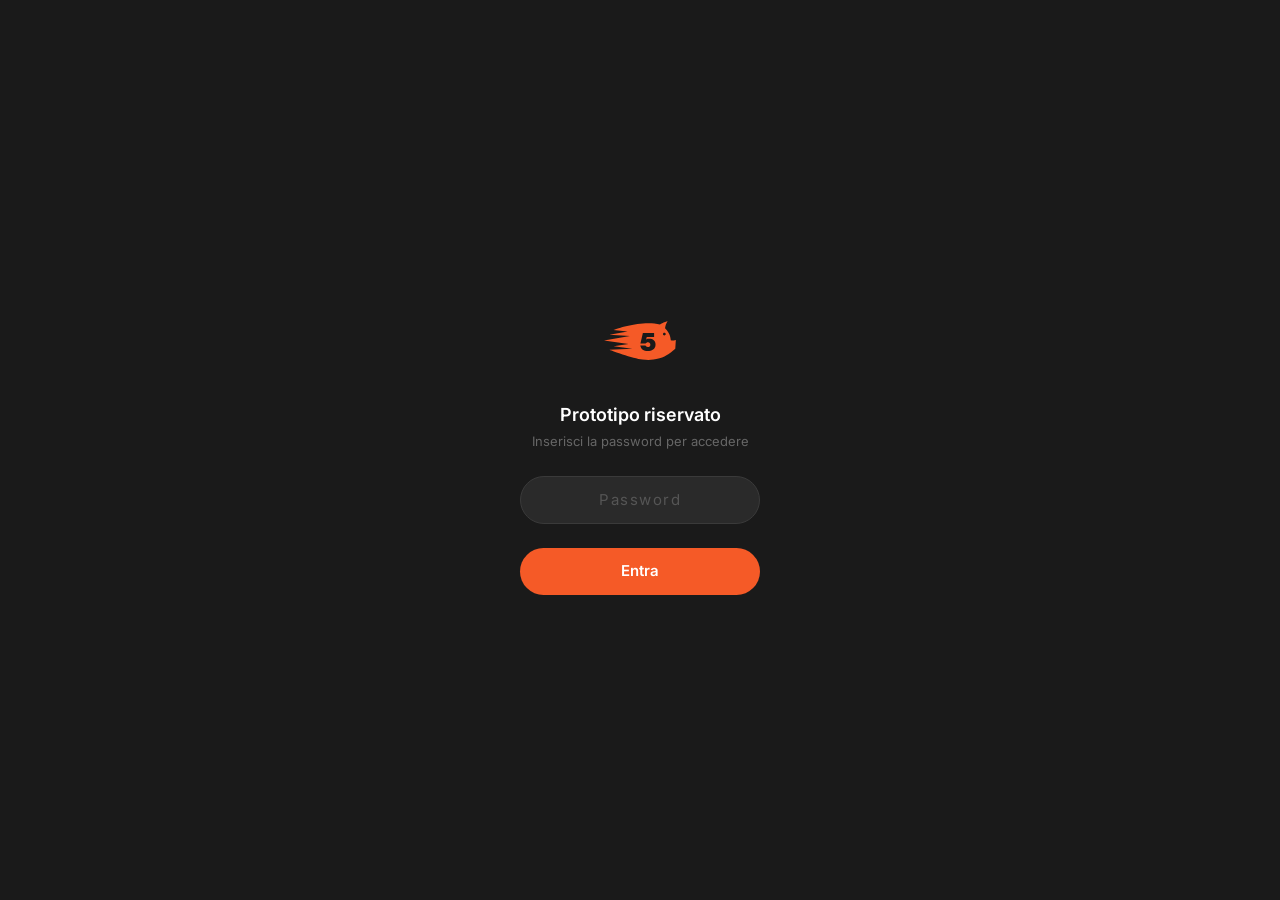
==== index.html @ 88722882 "Onboarding prototype — deploy finale" ====
<!doctype html>
<html lang="en">
  <head>
    <meta charset="UTF-8" />
    <link rel="icon" type="image/svg+xml" href="/favicon.svg" />
    <meta name="viewport" content="width=device-width, initial-scale=1.0" />
    <title>app</title>
    <script type="module" crossorigin src="/assets/index-CNfrIv-6.js"></script>
    <link rel="stylesheet" crossorigin href="/assets/index-g99oyAGu.css">
  </head>
  <body>
    <div id="root"></div>
  </body>
</html>
---- assets/index-g99oyAGu.css ----
@import "https://fonts.googleapis.com/css2?family=Archivo:wght@400;500;600;700;800&family=Inter:wght@300;400;500;600;700;800&display=swap";@layer components;@layer properties{@supports (((-webkit-hyphens:none)) and (not (margin-trim:inline))) or ((-moz-orient:inline) and (not (color:rgb(from red r g b)))){*,:before,:after,::backdrop{--tw-translate-x:0;--tw-translate-y:0;--tw-translate-z:0;--tw-scale-x:1;--tw-scale-y:1;--tw-scale-z:1;--tw-rotate-x:initial;--tw-rotate-y:initial;--tw-rotate-z:initial;--tw-skew-x:initial;--tw-skew-y:initial;--tw-divide-x-reverse:0;--tw-border-style:solid;--tw-gradient-position:initial;--tw-gradient-from:#0000;--tw-gradient-via:#0000;--tw-gradient-to:#0000;--tw-gradient-stops:initial;--tw-gradient-via-stops:initial;--tw-gradient-from-position:0%;--tw-gradient-via-position:50%;--tw-gradient-to-position:100%;--tw-leading:initial;--tw-font-weight:initial;--tw-tracking:initial;--tw-shadow:0 0 #0000;--tw-shadow-color:initial;--tw-shadow-alpha:100%;--tw-inset-shadow:0 0 #0000;--tw-inset-shadow-color:initial;--tw-inset-shadow-alpha:100%;--tw-ring-color:initial;--tw-ring-shadow:0 0 #0000;--tw-inset-ring-color:initial;--tw-inset-ring-shadow:0 0 #0000;--tw-ring-inset:initial;--tw-ring-offset-width:0px;--tw-ring-offset-color:#fff;--tw-ring-offset-shadow:0 0 #0000;--tw-outline-style:solid;--tw-blur:initial;--tw-brightness:initial;--tw-contrast:initial;--tw-grayscale:initial;--tw-hue-rotate:initial;--tw-invert:initial;--tw-opacity:initial;--tw-saturate:initial;--tw-sepia:initial;--tw-drop-shadow:initial;--tw-drop-shadow-color:initial;--tw-drop-shadow-alpha:100%;--tw-drop-shadow-size:initial;--tw-backdrop-blur:initial;--tw-backdrop-brightness:initial;--tw-backdrop-contrast:initial;--tw-backdrop-grayscale:initial;--tw-backdrop-hue-rotate:initial;--tw-backdrop-invert:initial;--tw-backdrop-opacity:initial;--tw-backdrop-saturate:initial;--tw-backdrop-sepia:initial;--tw-duration:initial;--tw-ease:initial;--tw-animation-delay:0s;--tw-animation-direction:normal;--tw-animation-duration:initial;--tw-animation-fill-mode:none;--tw-animation-iteration-count:1;--tw-enter-blur:0;--tw-enter-opacity:1;--tw-enter-rotate:0;--tw-enter-scale:1;--tw-enter-translate-x:0;--tw-enter-translate-y:0;--tw-exit-blur:0;--tw-exit-opacity:1;--tw-exit-rotate:0;--tw-exit-scale:1;--tw-exit-translate-x:0;--tw-exit-translate-y:0}}}@layer theme{:root,:host{--font-sans:"Inter", sans-serif;--font-mono:ui-monospace, SFMono-Regular, Menlo, Monaco, Consolas, "Liberation Mono", "Courier New", monospace;--color-red-400:oklch(70.4% .191 22.216);--color-red-500:oklch(63.7% .237 25.331);--color-black:#000;--color-white:#fff;--spacing:.25rem;--text-xs:.75rem;--text-xs--line-height:calc(1 / .75);--text-sm:.875rem;--text-sm--line-height:calc(1.25 / .875);--text-base:1rem;--text-base--line-height:calc(1.5 / 1);--font-weight-light:300;--font-weight-normal:400;--font-weight-medium:500;--font-weight-semibold:600;--font-weight-bold:700;--font-weight-extrabold:800;--tracking-wider:.05em;--tracking-widest:.1em;--leading-tight:1.25;--leading-snug:1.375;--leading-relaxed:1.625;--radius-sm:.25rem;--radius-md:.5rem;--radius-lg:.75rem;--radius-xl:1rem;--radius-2xl:1.5rem;--radius-3xl:2rem;--drop-shadow-2xl:0 25px 25px #00000026;--blur-sm:8px;--default-transition-duration:.15s;--default-transition-timing-function:cubic-bezier(.4, 0, .2, 1);--default-font-family:"Inter", sans-serif;--default-mono-font-family:var(--font-mono);--font-heading:"Archivo", sans-serif;--color-sidebar-ring:var(--sidebar-ring);--color-sidebar-border:var(--sidebar-border);--color-sidebar-accent-foreground:var(--sidebar-accent-foreground);--color-sidebar-accent:var(--sidebar-accent);--color-sidebar-primary-foreground:var(--sidebar-primary-foreground);--color-sidebar-primary:var(--sidebar-primary);--color-sidebar-foreground:var(--sidebar-foreground);--color-sidebar:var(--sidebar);--color-chart-5:var(--chart-5);--color-chart-4:var(--chart-4);--color-chart-3:var(--chart-3);--color-chart-2:var(--chart-2);--color-chart-1:var(--chart-1);--color-ring:var(--ring);--color-input:var(--input);--color-border:var(--border);--color-destructive:var(--destructive);--color-accent-foreground:var(--accent-foreground);--color-accent:var(--accent);--color-muted-foreground:var(--muted-foreground);--color-muted:var(--muted);--color-secondary-foreground:var(--secondary-foreground);--color-secondary:var(--secondary);--color-primary-foreground:var(--primary-foreground);--color-primary:var(--primary);--color-popover-foreground:var(--popover-foreground);--color-popover:var(--popover);--color-card-foreground:var(--card-foreground);--color-card:var(--card);--color-foreground:var(--foreground);--color-background:var(--background);--color-g5-primary-100:#fdd6c9;--color-g5-primary-400:#f55a27;--color-g5-primary-500:#e6410b;--color-g5-primary-800:#6b1e05;--color-g5-primary-900:#000;--color-g5-green:#146c2e;--color-g5-green-container:#b7f1c5;--color-g5-on-green-container:#002109;--color-g5-red:#ba1a1a;--color-g5-red-container:#ffdad6;--color-g5-on-red-container:#410002;--color-g5-bg:#f5f5f5;--color-g5-bg-card:#f5f5f5;--color-g5-dark:#000;--color-g5-text:#000;--color-g5-text-secondary:#5c5c5c;--color-g5-text-muted:#5c5c5c;--color-g5-text-light:#717171;--color-g5-text-on-dark:#999;--color-g5-border:#cdcdcd;--color-g5-neutral-100:#fdfcf4;--color-g5-neutral-900:#232323}}@layer base{*,:after,:before,::backdrop{box-sizing:border-box;border:0 solid;margin:0;padding:0}::file-selector-button{box-sizing:border-box;border:0 solid;margin:0;padding:0}html,:host{-webkit-text-size-adjust:100%;tab-size:4;line-height:1.5;font-family:var(--default-font-family,ui-sans-serif, system-ui, sans-serif, "Apple Color Emoji", "Segoe UI Emoji", "Segoe UI Symbol", "Noto Color Emoji");font-feature-settings:var(--default-font-feature-settings,normal);font-variation-settings:var(--default-font-variation-settings,normal);-webkit-tap-highlight-color:transparent}hr{height:0;color:inherit;border-top-width:1px}abbr:where([title]){-webkit-text-decoration:underline dotted;text-decoration:underline dotted}h1,h2,h3,h4,h5,h6{font-size:inherit;font-weight:inherit}a{color:inherit;-webkit-text-decoration:inherit;-webkit-text-decoration:inherit;-webkit-text-decoration:inherit;-webkit-text-decoration:inherit;text-decoration:inherit}b,strong{font-weight:bolder}code,kbd,samp,pre{font-family:var(--default-mono-font-family,ui-monospace, SFMono-Regular, Menlo, Monaco, Consolas, "Liberation Mono", "Courier New", monospace);font-feature-settings:var(--default-mono-font-feature-settings,normal);font-variation-settings:var(--default-mono-font-variation-settings,normal);font-size:1em}small{font-size:80%}sub,sup{vertical-align:baseline;font-size:75%;line-height:0;position:relative}sub{bottom:-.25em}sup{top:-.5em}table{text-indent:0;border-color:inherit;border-collapse:collapse}:-moz-focusring{outline:auto}progress{vertical-align:baseline}summary{display:list-item}ol,ul,menu{list-style:none}img,svg,video,canvas,audio,iframe,embed,object{vertical-align:middle;display:block}img,video{max-width:100%;height:auto}button,input,select,optgroup,textarea{font:inherit;font-feature-settings:inherit;font-variation-settings:inherit;letter-spacing:inherit;color:inherit;opacity:1;background-color:#0000;border-radius:0}::file-selector-button{font:inherit;font-feature-settings:inherit;font-variation-settings:inherit;letter-spacing:inherit;color:inherit;opacity:1;background-color:#0000;border-radius:0}:where(select:is([multiple],[size])) optgroup{font-weight:bolder}:where(select:is([multiple],[size])) optgroup option{padding-inline-start:20px}::file-selector-button{margin-inline-end:4px}::placeholder{opacity:1}@supports (not ((-webkit-appearance:-apple-pay-button))) or (contain-intrinsic-size:1px){::placeholder{color:currentColor}@supports (color:color-mix(in lab, red, red)){::placeholder{color:color-mix(in oklab, currentcolor 50%, transparent)}}}textarea{resize:vertical}::-webkit-search-decoration{-webkit-appearance:none}::-webkit-date-and-time-value{min-height:1lh;text-align:inherit}::-webkit-datetime-edit{display:inline-flex}::-webkit-datetime-edit-fields-wrapper{padding:0}::-webkit-datetime-edit{padding-block:0}::-webkit-datetime-edit-year-field{padding-block:0}::-webkit-datetime-edit-month-field{padding-block:0}::-webkit-datetime-edit-day-field{padding-block:0}::-webkit-datetime-edit-hour-field{padding-block:0}::-webkit-datetime-edit-minute-field{padding-block:0}::-webkit-datetime-edit-second-field{padding-block:0}::-webkit-datetime-edit-millisecond-field{padding-block:0}::-webkit-datetime-edit-meridiem-field{padding-block:0}::-webkit-calendar-picker-indicator{line-height:1}:-moz-ui-invalid{box-shadow:none}button,input:where([type=button],[type=reset],[type=submit]){appearance:button}::file-selector-button{appearance:button}::-webkit-inner-spin-button{height:auto}::-webkit-outer-spin-button{height:auto}[hidden]:where(:not([hidden=until-found])){display:none!important}*{box-sizing:border-box;-webkit-tap-highlight-color:transparent;outline:none}body{background-color:var(--background);color:var(--foreground);font-family:Inter,-apple-system,Helvetica Neue,Arial,sans-serif}html{font-family:Inter,sans-serif}h1{color:inherit;letter-spacing:-.5px;font-family:Archivo,sans-serif;font-size:32px;font-weight:800;line-height:1.15}h2{color:inherit;font-family:Archivo,sans-serif;font-size:24px;font-weight:600;line-height:1.15}h3{color:inherit;font-family:Archivo,sans-serif;font-size:20px;font-weight:600;line-height:1.2}}@layer utilities{.\@container\/card-header{container:card-header/inline-size}.pointer-events-auto{pointer-events:auto}.pointer-events-none{pointer-events:none}.invisible{visibility:hidden}.visible{visibility:visible}.sr-only{clip-path:inset(50%);white-space:nowrap;border-width:0;width:1px;height:1px;margin:-1px;padding:0;position:absolute;overflow:hidden}.absolute{position:absolute}.fixed{position:fixed}.relative{position:relative}.static{position:static}.sticky{position:sticky}.inset-0{inset:calc(var(--spacing) * 0)}.inset-y-0{inset-block:calc(var(--spacing) * 0)}.start{inset-inline-start:var(--spacing)}.end{inset-inline-end:var(--spacing)}.top-0{top:calc(var(--spacing) * 0)}.top-1\/2{top:50%}.top-\[3px\]{top:3px}.top-\[4px\]{top:4px}.top-\[24px\]{top:24px}.-right-1{right:calc(var(--spacing) * -1)}.right-0{right:calc(var(--spacing) * 0)}.right-3{right:calc(var(--spacing) * 3)}.right-4{right:calc(var(--spacing) * 4)}.-bottom-1{bottom:calc(var(--spacing) * -1)}.bottom-0{bottom:calc(var(--spacing) * 0)}.bottom-\[36px\]{bottom:36px}.bottom-\[120px\]{bottom:120px}.left-0{left:calc(var(--spacing) * 0)}.left-1\/2{left:50%}.left-3{left:calc(var(--spacing) * 3)}.left-4{left:calc(var(--spacing) * 4)}.left-\[3px\]{left:3px}.left-\[4px\]{left:4px}.left-\[14px\]{left:14px}.left-\[18px\]{left:18px}.left-\[20px\]{left:20px}.left-\[26px\]{left:26px}.z-10{z-index:10}.z-15{z-index:15}.z-20{z-index:20}.z-40{z-index:40}.z-50{z-index:50}.col-start-2{grid-column-start:2}.row-span-2{grid-row:span 2/span 2}.row-start-1{grid-row-start:1}.m-0{margin:calc(var(--spacing) * 0)}.-mx-1{margin-inline:calc(var(--spacing) * -1)}.-mx-5{margin-inline:calc(var(--spacing) * -5)}.mx-1{margin-inline:calc(var(--spacing) * 1)}.mx-1\.5{margin-inline:calc(var(--spacing) * 1.5)}.mx-4{margin-inline:calc(var(--spacing) * 4)}.mx-5{margin-inline:calc(var(--spacing) * 5)}.mx-auto{margin-inline:auto}.my-6{margin-block:calc(var(--spacing) * 6)}.mt-0\.5{margin-top:calc(var(--spacing) * .5)}.mt-1{margin-top:calc(var(--spacing) * 1)}.mt-1\.5{margin-top:calc(var(--spacing) * 1.5)}.mt-2{margin-top:calc(var(--spacing) * 2)}.mt-3{margin-top:calc(var(--spacing) * 3)}.mt-4{margin-top:calc(var(--spacing) * 4)}.mt-5{margin-top:calc(var(--spacing) * 5)}.mt-6{margin-top:calc(var(--spacing) * 6)}.mt-\[1px\]{margin-top:1px}.mt-\[2px\]{margin-top:2px}.mt-\[4px\]{margin-top:4px}.mt-\[5px\]{margin-top:5px}.mt-\[8px\]{margin-top:8px}.mt-\[18px\]{margin-top:18px}.-mr-1{margin-right:calc(var(--spacing) * -1)}.-mr-2{margin-right:calc(var(--spacing) * -2)}.mr-2{margin-right:calc(var(--spacing) * 2)}.mb-0{margin-bottom:calc(var(--spacing) * 0)}.mb-0\.5{margin-bottom:calc(var(--spacing) * .5)}.mb-1{margin-bottom:calc(var(--spacing) * 1)}.mb-1\.5{margin-bottom:calc(var(--spacing) * 1.5)}.mb-2{margin-bottom:calc(var(--spacing) * 2)}.mb-3{margin-bottom:calc(var(--spacing) * 3)}.mb-4{margin-bottom:calc(var(--spacing) * 4)}.mb-5{margin-bottom:calc(var(--spacing) * 5)}.mb-6{margin-bottom:calc(var(--spacing) * 6)}.mb-\[14px\]{margin-bottom:14px}.mb-\[18px\]{margin-bottom:18px}.ml-3{margin-left:calc(var(--spacing) * 3)}.ml-\[46px\]{margin-left:46px}.ml-auto{margin-left:auto}.no-scrollbar{-ms-overflow-style:none;scrollbar-width:none}.no-scrollbar::-webkit-scrollbar{display:none}.block{display:block}.flex{display:flex}.grid{display:grid}.hidden{display:none}.inline{display:inline}.inline-flex{display:inline-flex}.table{display:table}.aspect-square{aspect-ratio:1}.size-6{width:calc(var(--spacing) * 6);height:calc(var(--spacing) * 6)}.size-7{width:calc(var(--spacing) * 7);height:calc(var(--spacing) * 7)}.size-8{width:calc(var(--spacing) * 8);height:calc(var(--spacing) * 8)}.size-9{width:calc(var(--spacing) * 9);height:calc(var(--spacing) * 9)}.h-1{height:calc(var(--spacing) * 1)}.h-2{height:calc(var(--spacing) * 2)}.h-2\.5{height:calc(var(--spacing) * 2.5)}.h-4{height:calc(var(--spacing) * 4)}.h-5{height:calc(var(--spacing) * 5)}.h-6{height:calc(var(--spacing) * 6)}.h-7{height:calc(var(--spacing) * 7)}.h-8{height:calc(var(--spacing) * 8)}.h-9{height:calc(var(--spacing) * 9)}.h-11{height:calc(var(--spacing) * 11)}.h-12{height:calc(var(--spacing) * 12)}.h-\[2px\]{height:2px}.h-\[3px\]{height:3px}.h-\[5px\]{height:5px}.h-\[6px\]{height:6px}.h-\[10px\]{height:10px}.h-\[14px\]{height:14px}.h-\[16px\]{height:16px}.h-\[18px\]{height:18px}.h-\[22px\]{height:22px}.h-\[24px\]{height:24px}.h-\[26px\]{height:26px}.h-\[28px\]{height:28px}.h-\[32px\]{height:32px}.h-\[34px\]{height:34px}.h-\[38px\]{height:38px}.h-\[40px\]{height:40px}.h-\[42px\]{height:42px}.h-\[44px\]{height:44px}.h-\[52px\]{height:52px}.h-\[72px\]{height:72px}.h-\[85\%\]{height:85%}.h-\[100px\]{height:100px}.h-full{height:100%}.h-px{height:1px}.max-h-0{max-height:calc(var(--spacing) * 0)}.max-h-\[200px\]{max-height:200px}.max-h-\[250px\]{max-height:250px}.max-h-\[300px\]{max-height:300px}.min-h-0{min-height:calc(var(--spacing) * 0)}.min-h-4{min-height:calc(var(--spacing) * 4)}.min-h-screen{min-height:100vh}.w-0\.5{width:calc(var(--spacing) * .5)}.w-1\/3{width:33.3333%}.w-2\.5{width:calc(var(--spacing) * 2.5)}.w-2\/3{width:66.6667%}.w-4{width:calc(var(--spacing) * 4)}.w-5{width:calc(var(--spacing) * 5)}.w-6{width:calc(var(--spacing) * 6)}.w-7{width:calc(var(--spacing) * 7)}.w-8{width:calc(var(--spacing) * 8)}.w-9{width:calc(var(--spacing) * 9)}.w-10{width:calc(var(--spacing) * 10)}.w-11{width:calc(var(--spacing) * 11)}.w-12{width:calc(var(--spacing) * 12)}.w-\[5px\]{width:5px}.w-\[6px\]{width:6px}.w-\[10px\]{width:10px}.w-\[14px\]{width:14px}.w-\[16px\]{width:16px}.w-\[18px\]{width:18px}.w-\[24px\]{width:24px}.w-\[38px\]{width:38px}.w-\[40px\]{width:40px}.w-\[42px\]{width:42px}.w-\[44px\]{width:44px}.w-\[54px\]{width:54px}.w-\[72px\]{width:72px}.w-\[85\%\]{width:85%}.w-\[100px\]{width:100px}.w-\[134px\]{width:134px}.w-\[160px\]{width:160px}.w-\[240px\]{width:240px}.w-\[375px\]{width:375px}.w-\[calc\(100\%-32px\)\]{width:calc(100% - 32px)}.w-full{width:100%}.w-px{width:1px}.max-w-\[60\%\]{max-width:60%}.max-w-\[280px\]{max-width:280px}.max-w-\[343px\]{max-width:343px}.min-w-0{min-width:calc(var(--spacing) * 0)}.flex-1{flex:1}.flex-shrink{flex-shrink:1}.flex-shrink-0,.shrink-0{flex-shrink:0}.border-collapse{border-collapse:collapse}.-translate-x-1\/2{--tw-translate-x:calc(calc(1 / 2 * 100%) * -1);translate:var(--tw-translate-x) var(--tw-translate-y)}.-translate-y-1\/2{--tw-translate-y:calc(calc(1 / 2 * 100%) * -1);translate:var(--tw-translate-x) var(--tw-translate-y)}.translate-y-0{--tw-translate-y:calc(var(--spacing) * 0);translate:var(--tw-translate-x) var(--tw-translate-y)}.translate-y-full{--tw-translate-y:100%;translate:var(--tw-translate-x) var(--tw-translate-y)}.scale-0{--tw-scale-x:0%;--tw-scale-y:0%;--tw-scale-z:0%;scale:var(--tw-scale-x) var(--tw-scale-y)}.scale-100{--tw-scale-x:100%;--tw-scale-y:100%;--tw-scale-z:100%;scale:var(--tw-scale-x) var(--tw-scale-y)}.rotate-180{rotate:180deg}.transform{transform:var(--tw-rotate-x,) var(--tw-rotate-y,) var(--tw-rotate-z,) var(--tw-skew-x,) var(--tw-skew-y,)}.cursor-pointer{cursor:pointer}.list-none{list-style-type:none}.auto-rows-min{grid-auto-rows:min-content}.grid-cols-2{grid-template-columns:repeat(2,minmax(0,1fr))}.grid-cols-7{grid-template-columns:repeat(7,minmax(0,1fr))}.flex-col{flex-direction:column}.flex-wrap{flex-wrap:wrap}.items-center{align-items:center}.items-end{align-items:flex-end}.items-start{align-items:flex-start}.justify-between{justify-content:space-between}.justify-center{justify-content:center}.justify-start{justify-content:flex-start}.gap-0{gap:calc(var(--spacing) * 0)}.gap-1{gap:calc(var(--spacing) * 1)}.gap-1\.5{gap:calc(var(--spacing) * 1.5)}.gap-2{gap:calc(var(--spacing) * 2)}.gap-2\.5{gap:calc(var(--spacing) * 2.5)}.gap-3{gap:calc(var(--spacing) * 3)}.gap-4{gap:calc(var(--spacing) * 4)}.gap-5{gap:calc(var(--spacing) * 5)}.gap-6{gap:calc(var(--spacing) * 6)}.gap-\[2px\]{gap:2px}.gap-\[6px\]{gap:6px}.gap-\[8px\]{gap:8px}:where(.divide-x>:not(:last-child)){--tw-divide-x-reverse:0;border-inline-style:var(--tw-border-style);border-inline-start-width:calc(1px * var(--tw-divide-x-reverse));border-inline-end-width:calc(1px * calc(1 - var(--tw-divide-x-reverse)))}:where(.divide-\[\#e8e8e8\]>:not(:last-child)){border-color:#e8e8e8}.self-start{align-self:flex-start}.self-stretch{align-self:stretch}.justify-self-end{justify-self:flex-end}.truncate{text-overflow:ellipsis;white-space:nowrap;overflow:hidden}.overflow-hidden{overflow:hidden}.overflow-x-auto{overflow-x:auto}.overflow-y-auto{overflow-y:auto}.rounded-2xl{border-radius:1.5rem}.rounded-\[2px\]{border-radius:2px}.rounded-\[4px\]{border-radius:4px}.rounded-\[10px\]{border-radius:10px}.rounded-\[12px\]{border-radius:12px}.rounded-\[14px\]{border-radius:14px}.rounded-\[16px\]{border-radius:16px}.rounded-\[20px\]{border-radius:20px}.rounded-\[24px\]{border-radius:24px}.rounded-\[999px\]{border-radius:999px}.rounded-\[min\(var\(--radius-md\)\,10px\)\]{border-radius:min(var(--radius-md), 10px)}.rounded-\[min\(var\(--radius-md\)\,12px\)\]{border-radius:min(var(--radius-md), 12px)}.rounded-full{border-radius:3.40282e38px}.rounded-lg{border-radius:.75rem}.rounded-none{border-radius:0}.rounded-t-3xl{border-top-left-radius:2rem;border-top-right-radius:2rem}.rounded-t-xl{border-top-left-radius:1rem;border-top-right-radius:1rem}.rounded-b-xl{border-bottom-right-radius:1rem;border-bottom-left-radius:1rem}.border{border-style:var(--tw-border-style);border-width:1px}.border-0{border-style:var(--tw-border-style);border-width:0}.border-2{border-style:var(--tw-border-style);border-width:2px}.border-\[1\.2px\]{border-style:var(--tw-border-style);border-width:1.2px}.border-\[1\.5px\]{border-style:var(--tw-border-style);border-width:1.5px}.border-\[2px\]{border-style:var(--tw-border-style);border-width:2px}.border-t{border-top-style:var(--tw-border-style);border-top-width:1px}.border-r-0{border-right-style:var(--tw-border-style);border-right-width:0}.border-b{border-bottom-style:var(--tw-border-style);border-bottom-width:1px}.border-b-0{border-bottom-style:var(--tw-border-style);border-bottom-width:0}.border-l-0{border-left-style:var(--tw-border-style);border-left-width:0}.border-dashed{--tw-border-style:dashed;border-style:dashed}.border-none{--tw-border-style:none;border-style:none}.border-\[\#000000\]{border-color:#000}.border-\[\#3a3a3a\]{border-color:#3a3a3a}.border-\[\#5c5c5c\]{border-color:#5c5c5c}.border-\[\#22c55e\]{border-color:#22c55e}.border-\[\#146c2e\]{border-color:#146c2e}.border-\[\#15803d\]{border-color:#15803d}.border-\[\#bbf7d0\]{border-color:#bbf7d0}.border-\[\#bebebe\]{border-color:#bebebe}.border-\[\#c8c8c8\]{border-color:#c8c8c8}.border-\[\#d0d0d0\]{border-color:#d0d0d0}.border-\[\#d8d8d8\]{border-color:#d8d8d8}.border-\[\#e8e8e8\]{border-color:#e8e8e8}.border-\[\#ece9e3\]{border-color:#ece9e3}.border-\[\#ef4444\]{border-color:#ef4444}.border-\[\#f0f0f0\]{border-color:#f0f0f0}.border-\[\#f5dca0\]{border-color:#f5dca0}.border-\[\#f5f5f5\]{border-color:#f5f5f5}.border-\[\#f6f6f6\]{border-color:#f6f6f6}.border-\[\#f55a27\]{border-color:#f55a27}.border-border{border-color:var(--border)}.border-red-500{border-color:var(--color-red-500)}.border-transparent{border-color:#0000}.bg-\[\#000000\]{background-color:#000}.bg-\[\#1a1a1a\]{background-color:#1a1a1a}.bg-\[\#2a2a2a\]{background-color:#2a2a2a}.bg-\[\#3a3a3a\]{background-color:#3a3a3a}.bg-\[\#8c8c8c\]{background-color:#8c8c8c}.bg-\[\#22c55e\]{background-color:#22c55e}.bg-\[\#146c2e\]{background-color:#146c2e}.bg-\[\#15803d\]{background-color:#15803d}.bg-\[\#33110A\]{background-color:#33110a}.bg-\[\#999999\]{background-color:#999}.bg-\[\#bbbbbb\]{background-color:#bbb}.bg-\[\#c0c0c0\]{background-color:silver}.bg-\[\#c8c8c8\]{background-color:#c8c8c8}.bg-\[\#cccccc\]{background-color:#ccc}.bg-\[\#cdcdcd\]{background-color:#cdcdcd}.bg-\[\#d0d0d0\]{background-color:#d0d0d0}.bg-\[\#dcfce7\]{background-color:#dcfce7}.bg-\[\#e8e8e8\]{background-color:#e8e8e8}.bg-\[\#f0fdf4\]{background-color:#f0fdf4}.bg-\[\#f2f2f2\]{background-color:#f2f2f2}.bg-\[\#f5f5f5\]{background-color:#f5f5f5}.bg-\[\#f6f6f6\]{background-color:#f6f6f6}.bg-\[\#f55a27\]{background-color:#f55a27}.bg-\[\#fef4f0\]{background-color:#fef4f0}.bg-\[\#fff0f0\]{background-color:#fff0f0}.bg-\[\#fff5f5\]{background-color:#fff5f5}.bg-\[\#fff8ed\]{background-color:#fff8ed}.bg-background{background-color:var(--background)}.bg-black\/30{background-color:#0000004d}@supports (color:color-mix(in lab, red, red)){.bg-black\/30{background-color:color-mix(in oklab, var(--color-black) 30%, transparent)}}.bg-black\/40{background-color:#0006}@supports (color:color-mix(in lab, red, red)){.bg-black\/40{background-color:color-mix(in oklab, var(--color-black) 40%, transparent)}}.bg-black\/45{background-color:#00000073}@supports (color:color-mix(in lab, red, red)){.bg-black\/45{background-color:color-mix(in oklab, var(--color-black) 45%, transparent)}}.bg-card{background-color:var(--card)}.bg-destructive\/10{background-color:var(--destructive)}@supports (color:color-mix(in lab, red, red)){.bg-destructive\/10{background-color:color-mix(in oklab, var(--destructive) 10%, transparent)}}.bg-muted\/50{background-color:var(--muted)}@supports (color:color-mix(in lab, red, red)){.bg-muted\/50{background-color:color-mix(in oklab, var(--muted) 50%, transparent)}}.bg-primary{background-color:var(--primary)}.bg-secondary{background-color:var(--secondary)}.bg-transparent{background-color:#0000}.bg-white{background-color:var(--color-white)}.bg-white\/80{background-color:#fffc}@supports (color:color-mix(in lab, red, red)){.bg-white\/80{background-color:color-mix(in oklab, var(--color-white) 80%, transparent)}}.bg-gradient-to-r{--tw-gradient-position:to right in oklab;background-image:linear-gradient(var(--tw-gradient-stops))}.from-\[\#f55a27\]{--tw-gradient-from:#f55a27;--tw-gradient-stops:var(--tw-gradient-via-stops,var(--tw-gradient-position), var(--tw-gradient-from) var(--tw-gradient-from-position), var(--tw-gradient-to) var(--tw-gradient-to-position))}.to-\[\#e6410b\]{--tw-gradient-to:#e6410b;--tw-gradient-stops:var(--tw-gradient-via-stops,var(--tw-gradient-position), var(--tw-gradient-from) var(--tw-gradient-from-position), var(--tw-gradient-to) var(--tw-gradient-to-position))}.bg-clip-padding{background-clip:padding-box}.object-contain{object-fit:contain}.p-0{padding:calc(var(--spacing) * 0)}.p-1{padding:calc(var(--spacing) * 1)}.p-3{padding:calc(var(--spacing) * 3)}.p-4{padding:calc(var(--spacing) * 4)}.p-5{padding:calc(var(--spacing) * 5)}.p-6{padding:calc(var(--spacing) * 6)}.px-1\.5{padding-inline:calc(var(--spacing) * 1.5)}.px-2{padding-inline:calc(var(--spacing) * 2)}.px-2\.5{padding-inline:calc(var(--spacing) * 2.5)}.px-3{padding-inline:calc(var(--spacing) * 3)}.px-4{padding-inline:calc(var(--spacing) * 4)}.px-5{padding-inline:calc(var(--spacing) * 5)}.px-6{padding-inline:calc(var(--spacing) * 6)}.px-8{padding-inline:calc(var(--spacing) * 8)}.px-\[16px\]{padding-inline:16px}.py-1{padding-block:calc(var(--spacing) * 1)}.py-1\.5{padding-block:calc(var(--spacing) * 1.5)}.py-2{padding-block:calc(var(--spacing) * 2)}.py-3{padding-block:calc(var(--spacing) * 3)}.py-3\.5{padding-block:calc(var(--spacing) * 3.5)}.py-4{padding-block:calc(var(--spacing) * 4)}.py-5{padding-block:calc(var(--spacing) * 5)}.py-6{padding-block:calc(var(--spacing) * 6)}.py-8{padding-block:calc(var(--spacing) * 8)}.py-\[2px\]{padding-block:2px}.py-\[6px\]{padding-block:6px}.py-\[10px\]{padding-block:10px}.py-\[11px\]{padding-block:11px}.py-\[12px\]{padding-block:12px}.py-\[13px\]{padding-block:13px}.py-\[14px\]{padding-block:14px}.pt-0{padding-top:calc(var(--spacing) * 0)}.pt-1{padding-top:calc(var(--spacing) * 1)}.pt-2{padding-top:calc(var(--spacing) * 2)}.pt-3{padding-top:calc(var(--spacing) * 3)}.pt-4{padding-top:calc(var(--spacing) * 4)}.pt-5{padding-top:calc(var(--spacing) * 5)}.pt-6{padding-top:calc(var(--spacing) * 6)}.pt-8{padding-top:calc(var(--spacing) * 8)}.pt-10{padding-top:calc(var(--spacing) * 10)}.pt-\[6px\]{padding-top:6px}.pt-\[12px\]{padding-top:12px}.pt-\[18px\]{padding-top:18px}.pr-3{padding-right:calc(var(--spacing) * 3)}.pr-4{padding-right:calc(var(--spacing) * 4)}.pr-12{padding-right:calc(var(--spacing) * 12)}.pr-\[10px\]{padding-right:10px}.pb-0{padding-bottom:calc(var(--spacing) * 0)}.pb-1{padding-bottom:calc(var(--spacing) * 1)}.pb-2{padding-bottom:calc(var(--spacing) * 2)}.pb-3{padding-bottom:calc(var(--spacing) * 3)}.pb-4{padding-bottom:calc(var(--spacing) * 4)}.pb-5{padding-bottom:calc(var(--spacing) * 5)}.pb-6{padding-bottom:calc(var(--spacing) * 6)}.pb-8{padding-bottom:calc(var(--spacing) * 8)}.pb-10{padding-bottom:calc(var(--spacing) * 10)}.pb-20{padding-bottom:calc(var(--spacing) * 20)}.pb-32{padding-bottom:calc(var(--spacing) * 32)}.pb-36{padding-bottom:calc(var(--spacing) * 36)}.pb-\[3px\]{padding-bottom:3px}.pb-\[8px\]{padding-bottom:8px}.pb-\[18px\]{padding-bottom:18px}.pb-\[32px\]{padding-bottom:32px}.pb-\[36px\]{padding-bottom:36px}.pb-\[90px\]{padding-bottom:90px}.pb-\[100px\]{padding-bottom:100px}.pb-\[120px\]{padding-bottom:120px}.pb-\[140px\]{padding-bottom:140px}.pl-4{padding-left:calc(var(--spacing) * 4)}.text-center{text-align:center}.text-left{text-align:left}.text-right{text-align:right}.font-heading{font-family:Archivo,sans-serif}.font-mono{font-family:var(--font-mono)}.text-base{font-size:var(--text-base);line-height:var(--tw-leading,var(--text-base--line-height))}.text-sm{font-size:var(--text-sm);line-height:var(--tw-leading,var(--text-sm--line-height))}.text-xs{font-size:var(--text-xs);line-height:var(--tw-leading,var(--text-xs--line-height))}.text-\[0\.8rem\]{font-size:.8rem}.text-\[10px\]{font-size:10px}.text-\[11px\]{font-size:11px}.text-\[12px\]{font-size:12px}.text-\[13px\]{font-size:13px}.text-\[14px\]{font-size:14px}.text-\[15px\]{font-size:15px}.text-\[16px\]{font-size:16px}.text-\[18px\]{font-size:18px}.text-\[20px\]{font-size:20px}.text-\[22px\]{font-size:22px}.text-\[24px\]{font-size:24px}.text-\[28px\]{font-size:28px}.text-\[32px\]{font-size:32px}.text-\[36px\]{font-size:36px}.text-\[40px\]{font-size:40px}.leading-6{--tw-leading:calc(var(--spacing) * 6);line-height:calc(var(--spacing) * 6)}.leading-\[1\.1\]{--tw-leading:1.1;line-height:1.1}.leading-\[1\.2\]{--tw-leading:1.2;line-height:1.2}.leading-\[1\.3\]{--tw-leading:1.3;line-height:1.3}.leading-\[1\.4\]{--tw-leading:1.4;line-height:1.4}.leading-\[1\.5\]{--tw-leading:1.5;line-height:1.5}.leading-\[1\.6\]{--tw-leading:1.6;line-height:1.6}.leading-\[1\.8\]{--tw-leading:1.8;line-height:1.8}.leading-\[1\.35\]{--tw-leading:1.35;line-height:1.35}.leading-\[1\.45\]{--tw-leading:1.45;line-height:1.45}.leading-\[1\.55\]{--tw-leading:1.55;line-height:1.55}.leading-\[1\.65\]{--tw-leading:1.65;line-height:1.65}.leading-\[24px\]{--tw-leading:24px;line-height:24px}.leading-none{--tw-leading:1;line-height:1}.leading-relaxed{--tw-leading:var(--leading-relaxed);line-height:var(--leading-relaxed)}.leading-snug{--tw-leading:var(--leading-snug);line-height:var(--leading-snug)}.leading-tight{--tw-leading:var(--leading-tight);line-height:var(--leading-tight)}.font-bold{--tw-font-weight:var(--font-weight-bold);font-weight:var(--font-weight-bold)}.font-extrabold{--tw-font-weight:var(--font-weight-extrabold);font-weight:var(--font-weight-extrabold)}.font-light{--tw-font-weight:var(--font-weight-light);font-weight:var(--font-weight-light)}.font-medium{--tw-font-weight:var(--font-weight-medium);font-weight:var(--font-weight-medium)}.font-normal{--tw-font-weight:var(--font-weight-normal);font-weight:var(--font-weight-normal)}.font-semibold{--tw-font-weight:var(--font-weight-semibold);font-weight:var(--font-weight-semibold)}.tracking-\[-0\.3px\]{--tw-tracking:-.3px;letter-spacing:-.3px}.tracking-\[-0\.5px\]{--tw-tracking:-.5px;letter-spacing:-.5px}.tracking-\[-1\.5px\]{--tw-tracking:-1.5px;letter-spacing:-1.5px}.tracking-\[-1px\]{--tw-tracking:-1px;letter-spacing:-1px}.tracking-\[0px\]{--tw-tracking:0px;letter-spacing:0}.tracking-wider{--tw-tracking:var(--tracking-wider);letter-spacing:var(--tracking-wider)}.tracking-widest{--tw-tracking:var(--tracking-widest);letter-spacing:var(--tracking-widest)}.whitespace-nowrap{white-space:nowrap}.whitespace-pre-line{white-space:pre-line}.text-\[\#0f0f0f\]{color:#0f0f0f}.text-\[\#000\],.text-\[\#000000\]{color:#000}.text-\[\#1a1a1a\]{color:#1a1a1a}.text-\[\#3a3a3a\]{color:#3a3a3a}.text-\[\#5c5c5c\]{color:#5c5c5c}.text-\[\#6b1e05\]{color:#6b1e05}.text-\[\#9a9a9a\]{color:#9a9a9a}.text-\[\#111\]{color:#111}.text-\[\#444\]{color:#444}.text-\[\#666\]{color:#666}.text-\[\#15803d\]{color:#15803d}.text-\[\#92400e\]{color:#92400e}.text-\[\#166534\]{color:#166534}.text-\[\#767676\]{color:#767676}.text-\[\#F55A27\]{color:#f55a27}.text-\[\#c8c8c8\]{color:#c8c8c8}.text-\[\#c94a1a\]{color:#c94a1a}.text-\[\#c0392b\]{color:#c0392b}.text-\[\#ef4444\]{color:#ef4444}.text-\[\#f55a27\]{color:#f55a27}.text-black{color:var(--color-black)}.text-card-foreground{color:var(--card-foreground)}.text-destructive{color:var(--destructive)}.text-muted-foreground{color:var(--muted-foreground)}.text-primary{color:var(--primary)}.text-primary-foreground{color:var(--primary-foreground)}.text-red-400{color:var(--color-red-400)}.text-secondary-foreground{color:var(--secondary-foreground)}.text-white{color:var(--color-white)}.normal-case{text-transform:none}.uppercase{text-transform:uppercase}.overline{text-decoration-line:overline}.underline{text-decoration-line:underline}.underline-offset-4{text-underline-offset:4px}.placeholder-\[\#555\]::placeholder{color:#555}.placeholder-red-400::placeholder{color:var(--color-red-400)}.opacity-0{opacity:0}.opacity-80{opacity:.8}.opacity-100{opacity:1}.ring-1{--tw-ring-shadow:var(--tw-ring-inset,) 0 0 0 calc(1px + var(--tw-ring-offset-width)) var(--tw-ring-color,currentcolor);box-shadow:var(--tw-inset-shadow), var(--tw-inset-ring-shadow), var(--tw-ring-offset-shadow), var(--tw-ring-shadow), var(--tw-shadow)}.ring-foreground\/10{--tw-ring-color:var(--foreground)}@supports (color:color-mix(in lab, red, red)){.ring-foreground\/10{--tw-ring-color:color-mix(in oklab, var(--foreground) 10%, transparent)}}.outline{outline-style:var(--tw-outline-style);outline-width:1px}.drop-shadow-2xl{--tw-drop-shadow-size:drop-shadow(0 25px 25px var(--tw-drop-shadow-color,#00000026));--tw-drop-shadow:drop-shadow(var(--drop-shadow-2xl));filter:var(--tw-blur,) var(--tw-brightness,) var(--tw-contrast,) var(--tw-grayscale,) var(--tw-hue-rotate,) var(--tw-invert,) var(--tw-saturate,) var(--tw-sepia,) var(--tw-drop-shadow,)}.filter{filter:var(--tw-blur,) var(--tw-brightness,) var(--tw-contrast,) var(--tw-grayscale,) var(--tw-hue-rotate,) var(--tw-invert,) var(--tw-saturate,) var(--tw-sepia,) var(--tw-drop-shadow,)}.backdrop-blur-sm{--tw-backdrop-blur:blur(var(--blur-sm));-webkit-backdrop-filter:var(--tw-backdrop-blur,) var(--tw-backdrop-brightness,) var(--tw-backdrop-contrast,) var(--tw-backdrop-grayscale,) var(--tw-backdrop-hue-rotate,) var(--tw-backdrop-invert,) var(--tw-backdrop-opacity,) var(--tw-backdrop-saturate,) var(--tw-backdrop-sepia,);backdrop-filter:var(--tw-backdrop-blur,) var(--tw-backdrop-brightness,) var(--tw-backdrop-contrast,) var(--tw-backdrop-grayscale,) var(--tw-backdrop-hue-rotate,) var(--tw-backdrop-invert,) var(--tw-backdrop-opacity,) var(--tw-backdrop-saturate,) var(--tw-backdrop-sepia,)}.transition{transition-property:color,background-color,border-color,outline-color,text-decoration-color,fill,stroke,--tw-gradient-from,--tw-gradient-via,--tw-gradient-to,opacity,box-shadow,transform,translate,scale,rotate,filter,-webkit-backdrop-filter,backdrop-filter,display,content-visibility,overlay,pointer-events;transition-timing-function:var(--tw-ease,var(--default-transition-timing-function));transition-duration:var(--tw-duration,var(--default-transition-duration))}.transition-all{transition-property:all;transition-timing-function:var(--tw-ease,var(--default-transition-timing-function));transition-duration:var(--tw-duration,var(--default-transition-duration))}.transition-colors{transition-property:color,background-color,border-color,outline-color,text-decoration-color,fill,stroke,--tw-gradient-from,--tw-gradient-via,--tw-gradient-to;transition-timing-function:var(--tw-ease,var(--default-transition-timing-function));transition-duration:var(--tw-duration,var(--default-transition-duration))}.transition-transform{transition-property:transform,translate,scale,rotate;transition-timing-function:var(--tw-ease,var(--default-transition-timing-function));transition-duration:var(--tw-duration,var(--default-transition-duration))}.duration-150{--tw-duration:.15s;transition-duration:.15s}.duration-200{--tw-duration:.2s;transition-duration:.2s}.duration-300{--tw-duration:.3s;transition-duration:.3s}.duration-\[200ms\]{--tw-duration:.2s;transition-duration:.2s}.duration-\[250ms\]{--tw-duration:.25s;transition-duration:.25s}.ease-\[cubic-bezier\(0\.4\,0\,0\.2\,1\)\]{--tw-ease:cubic-bezier(.4,0,.2,1);transition-timing-function:cubic-bezier(.4,0,.2,1)}.outline-none{--tw-outline-style:none;outline-style:none}.select-none{-webkit-user-select:none;user-select:none}.group-data-\[size\=sm\]\/card\:p-3:is(:where(.group\/card)[data-size=sm] *){padding:calc(var(--spacing) * 3)}.group-data-\[size\=sm\]\/card\:px-3:is(:where(.group\/card)[data-size=sm] *){padding-inline:calc(var(--spacing) * 3)}.group-data-\[size\=sm\]\/card\:text-sm:is(:where(.group\/card)[data-size=sm] *){font-size:var(--text-sm);line-height:var(--tw-leading,var(--text-sm--line-height))}.last\:border-0:last-child{border-style:var(--tw-border-style);border-width:0}.last\:border-b-0:last-child{border-bottom-style:var(--tw-border-style);border-bottom-width:0}.last\:pb-2:last-child{padding-bottom:calc(var(--spacing) * 2)}.last\:pb-3:last-child{padding-bottom:calc(var(--spacing) * 3)}@media (hover:hover){.hover\:bg-\[\#e04d1f\]:hover{background-color:#e04d1f}.hover\:bg-destructive\/20:hover{background-color:var(--destructive)}@supports (color:color-mix(in lab, red, red)){.hover\:bg-destructive\/20:hover{background-color:color-mix(in oklab, var(--destructive) 20%, transparent)}}.hover\:bg-muted:hover{background-color:var(--muted)}.hover\:bg-secondary\/80:hover{background-color:var(--secondary)}@supports (color:color-mix(in lab, red, red)){.hover\:bg-secondary\/80:hover{background-color:color-mix(in oklab, var(--secondary) 80%, transparent)}}.hover\:text-foreground:hover{color:var(--foreground)}.hover\:underline:hover{text-decoration-line:underline}}.focus\:ring-2:focus{--tw-ring-shadow:var(--tw-ring-inset,) 0 0 0 calc(2px + var(--tw-ring-offset-width)) var(--tw-ring-color,currentcolor);box-shadow:var(--tw-inset-shadow), var(--tw-inset-ring-shadow), var(--tw-ring-offset-shadow), var(--tw-ring-shadow), var(--tw-shadow)}.focus\:ring-\[\#f55a27\]:focus{--tw-ring-color:#f55a27}.focus\:ring-offset-1:focus{--tw-ring-offset-width:1px;--tw-ring-offset-shadow:var(--tw-ring-inset,) 0 0 0 var(--tw-ring-offset-width) var(--tw-ring-offset-color)}.focus\:outline-none:focus{--tw-outline-style:none;outline-style:none}.focus-visible\:border-destructive\/40:focus-visible{border-color:var(--destructive)}@supports (color:color-mix(in lab, red, red)){.focus-visible\:border-destructive\/40:focus-visible{border-color:color-mix(in oklab, var(--destructive) 40%, transparent)}}.focus-visible\:border-ring:focus-visible{border-color:var(--ring)}.focus-visible\:ring-3:focus-visible{--tw-ring-shadow:var(--tw-ring-inset,) 0 0 0 calc(3px + var(--tw-ring-offset-width)) var(--tw-ring-color,currentcolor);box-shadow:var(--tw-inset-shadow), var(--tw-inset-ring-shadow), var(--tw-ring-offset-shadow), var(--tw-ring-shadow), var(--tw-shadow)}.focus-visible\:ring-destructive\/20:focus-visible{--tw-ring-color:var(--destructive)}@supports (color:color-mix(in lab, red, red)){.focus-visible\:ring-destructive\/20:focus-visible{--tw-ring-color:color-mix(in oklab, var(--destructive) 20%, transparent)}}.focus-visible\:ring-ring\/50:focus-visible{--tw-ring-color:var(--ring)}@supports (color:color-mix(in lab, red, red)){.focus-visible\:ring-ring\/50:focus-visible{--tw-ring-color:color-mix(in oklab, var(--ring) 50%, transparent)}}.active\:translate-y-px:active{--tw-translate-y:1px;translate:var(--tw-translate-x) var(--tw-translate-y)}.active\:opacity-70:active{opacity:.7}.disabled\:pointer-events-none:disabled{pointer-events:none}.disabled\:opacity-50:disabled{opacity:.5}:where([data-slot=button-group]) .in-data-\[slot\=button-group\]\:rounded-lg{border-radius:.75rem}.has-data-\[icon\=inline-end\]\:pr-1\.5:has([data-icon=inline-end]){padding-right:calc(var(--spacing) * 1.5)}.has-data-\[icon\=inline-end\]\:pr-2:has([data-icon=inline-end]){padding-right:calc(var(--spacing) * 2)}.has-data-\[icon\=inline-end\]\:pr-3:has([data-icon=inline-end]){padding-right:calc(var(--spacing) * 3)}.has-data-\[icon\=inline-start\]\:pl-1\.5:has([data-icon=inline-start]){padding-left:calc(var(--spacing) * 1.5)}.has-data-\[icon\=inline-start\]\:pl-2:has([data-icon=inline-start]){padding-left:calc(var(--spacing) * 2)}.has-data-\[icon\=inline-start\]\:pl-3:has([data-icon=inline-start]){padding-left:calc(var(--spacing) * 3)}.has-data-\[slot\=card-action\]\:grid-cols-\[1fr_auto\]:has([data-slot=card-action]){grid-template-columns:1fr auto}.has-data-\[slot\=card-description\]\:grid-rows-\[auto_auto\]:has([data-slot=card-description]){grid-template-rows:auto auto}.has-data-\[slot\=card-footer\]\:pb-0:has([data-slot=card-footer]){padding-bottom:calc(var(--spacing) * 0)}.has-\[\>img\:first-child\]\:pt-0:has(>img:first-child){padding-top:calc(var(--spacing) * 0)}.aria-expanded\:bg-muted[aria-expanded=true]{background-color:var(--muted)}.aria-expanded\:bg-secondary[aria-expanded=true]{background-color:var(--secondary)}.aria-expanded\:text-foreground[aria-expanded=true]{color:var(--foreground)}.aria-expanded\:text-secondary-foreground[aria-expanded=true]{color:var(--secondary-foreground)}.aria-invalid\:border-destructive[aria-invalid=true]{border-color:var(--destructive)}.aria-invalid\:ring-3[aria-invalid=true]{--tw-ring-shadow:var(--tw-ring-inset,) 0 0 0 calc(3px + var(--tw-ring-offset-width)) var(--tw-ring-color,currentcolor);box-shadow:var(--tw-inset-shadow), var(--tw-inset-ring-shadow), var(--tw-ring-offset-shadow), var(--tw-ring-shadow), var(--tw-shadow)}.aria-invalid\:ring-destructive\/20[aria-invalid=true]{--tw-ring-color:var(--destructive)}@supports (color:color-mix(in lab, red, red)){.aria-invalid\:ring-destructive\/20[aria-invalid=true]{--tw-ring-color:color-mix(in oklab, var(--destructive) 20%, transparent)}}.data-\[size\=sm\]\:gap-3[data-size=sm]{gap:calc(var(--spacing) * 3)}.data-\[size\=sm\]\:py-3[data-size=sm]{padding-block:calc(var(--spacing) * 3)}.data-\[size\=sm\]\:has-data-\[slot\=card-footer\]\:pb-0[data-size=sm]:has([data-slot=card-footer]){padding-bottom:calc(var(--spacing) * 0)}.dark\:border-input:is(.dark *){border-color:var(--input)}.dark\:bg-destructive\/20:is(.dark *){background-color:var(--destructive)}@supports (color:color-mix(in lab, red, red)){.dark\:bg-destructive\/20:is(.dark *){background-color:color-mix(in oklab, var(--destructive) 20%, transparent)}}.dark\:bg-input\/30:is(.dark *){background-color:var(--input)}@supports (color:color-mix(in lab, red, red)){.dark\:bg-input\/30:is(.dark *){background-color:color-mix(in oklab, var(--input) 30%, transparent)}}@media (hover:hover){.dark\:hover\:bg-destructive\/30:is(.dark *):hover{background-color:var(--destructive)}@supports (color:color-mix(in lab, red, red)){.dark\:hover\:bg-destructive\/30:is(.dark *):hover{background-color:color-mix(in oklab, var(--destructive) 30%, transparent)}}.dark\:hover\:bg-input\/50:is(.dark *):hover{background-color:var(--input)}@supports (color:color-mix(in lab, red, red)){.dark\:hover\:bg-input\/50:is(.dark *):hover{background-color:color-mix(in oklab, var(--input) 50%, transparent)}}.dark\:hover\:bg-muted\/50:is(.dark *):hover{background-color:var(--muted)}@supports (color:color-mix(in lab, red, red)){.dark\:hover\:bg-muted\/50:is(.dark *):hover{background-color:color-mix(in oklab, var(--muted) 50%, transparent)}}}.dark\:focus-visible\:ring-destructive\/40:is(.dark *):focus-visible{--tw-ring-color:var(--destructive)}@supports (color:color-mix(in lab, red, red)){.dark\:focus-visible\:ring-destructive\/40:is(.dark *):focus-visible{--tw-ring-color:color-mix(in oklab, var(--destructive) 40%, transparent)}}.dark\:aria-invalid\:border-destructive\/50:is(.dark *)[aria-invalid=true]{border-color:var(--destructive)}@supports (color:color-mix(in lab, red, red)){.dark\:aria-invalid\:border-destructive\/50:is(.dark *)[aria-invalid=true]{border-color:color-mix(in oklab, var(--destructive) 50%, transparent)}}.dark\:aria-invalid\:ring-destructive\/40:is(.dark *)[aria-invalid=true]{--tw-ring-color:var(--destructive)}@supports (color:color-mix(in lab, red, red)){.dark\:aria-invalid\:ring-destructive\/40:is(.dark *)[aria-invalid=true]{--tw-ring-color:color-mix(in oklab, var(--destructive) 40%, transparent)}}.\[\&_svg\]\:pointer-events-none svg{pointer-events:none}.\[\&_svg\]\:shrink-0 svg{flex-shrink:0}.\[\&_svg\:not\(\[class\*\=\'size-\'\]\)\]\:size-3 svg:not([class*=size-]){width:calc(var(--spacing) * 3);height:calc(var(--spacing) * 3)}.\[\&_svg\:not\(\[class\*\=\'size-\'\]\)\]\:size-3\.5 svg:not([class*=size-]){width:calc(var(--spacing) * 3.5);height:calc(var(--spacing) * 3.5)}.\[\&_svg\:not\(\[class\*\=\'size-\'\]\)\]\:size-4 svg:not([class*=size-]){width:calc(var(--spacing) * 4);height:calc(var(--spacing) * 4)}.\[\.border-b\]\:pb-4.border-b{padding-bottom:calc(var(--spacing) * 4)}.group-data-\[size\=sm\]\/card\:\[\.border-b\]\:pb-3:is(:where(.group\/card)[data-size=sm] *).border-b{padding-bottom:calc(var(--spacing) * 3)}@media (hover:hover){.\[a\]\:hover\:bg-primary\/80:is(a):hover{background-color:var(--primary)}@supports (color:color-mix(in lab, red, red)){.\[a\]\:hover\:bg-primary\/80:is(a):hover{background-color:color-mix(in oklab, var(--primary) 80%, transparent)}}}:is(.\*\:\[img\:first-child\]\:rounded-t-xl>*):is(img:first-child){border-top-left-radius:1rem;border-top-right-radius:1rem}:is(.\*\:\[img\:last-child\]\:rounded-b-xl>*):is(img:last-child){border-bottom-right-radius:1rem;border-bottom-left-radius:1rem}}@property --tw-animation-delay{syntax:"*";inherits:false;initial-value:0s}@property --tw-animation-direction{syntax:"*";inherits:false;initial-value:normal}@property --tw-animation-duration{syntax:"*";inherits:false}@property --tw-animation-fill-mode{syntax:"*";inherits:false;initial-value:none}@property --tw-animation-iteration-count{syntax:"*";inherits:false;initial-value:1}@property --tw-enter-blur{syntax:"*";inherits:false;initial-value:0}@property --tw-enter-opacity{syntax:"*";inherits:false;initial-value:1}@property --tw-enter-rotate{syntax:"*";inherits:false;initial-value:0}@property --tw-enter-scale{syntax:"*";inherits:false;initial-value:1}@property --tw-enter-translate-x{syntax:"*";inherits:false;initial-value:0}@property --tw-enter-translate-y{syntax:"*";inherits:false;initial-value:0}@property --tw-exit-blur{syntax:"*";inherits:false;initial-value:0}@property --tw-exit-opacity{syntax:"*";inherits:false;initial-value:1}@property --tw-exit-rotate{syntax:"*";inherits:false;initial-value:0}@property --tw-exit-scale{syntax:"*";inherits:false;initial-value:1}@property --tw-exit-translate-x{syntax:"*";inherits:false;initial-value:0}@property --tw-exit-translate-y{syntax:"*";inherits:false;initial-value:0}@font-face{font-family:Geist Variable;font-style:normal;font-display:swap;font-weight:100 900;src:url(/assets/geist-cyrillic-wght-normal-CHSlOQsW.woff2)format("woff2-variations");unicode-range:U+301,U+400-45F,U+490-491,U+4B0-4B1,U+2116}@font-face{font-family:Geist Variable;font-style:normal;font-display:swap;font-weight:100 900;src:url(/assets/geist-latin-ext-wght-normal-DMtmJ5ZE.woff2)format("woff2-variations");unicode-range:U+100-2BA,U+2BD-2C5,U+2C7-2CC,U+2CE-2D7,U+2DD-2FF,U+304,U+308,U+329,U+1D00-1DBF,U+1E00-1E9F,U+1EF2-1EFF,U+2020,U+20A0-20AB,U+20AD-20C0,U+2113,U+2C60-2C7F,U+A720-A7FF}@font-face{font-family:Geist Variable;font-style:normal;font-display:swap;font-weight:100 900;src:url(/assets/geist-latin-wght-normal-Dm3htQBi.woff2)format("woff2-variations");unicode-range:U+??,U+131,U+152-153,U+2BB-2BC,U+2C6,U+2DA,U+2DC,U+304,U+308,U+329,U+2000-206F,U+20AC,U+2122,U+2191,U+2193,U+2212,U+2215,U+FEFF,U+FFFD}:root{--background:#f5f5f5;--foreground:#000;--card:#fff;--card-foreground:#000;--popover:#fff;--popover-foreground:#000;--primary:#f55a27;--primary-foreground:#0f0f0f;--secondary:#0f0f0f;--secondary-foreground:#fdfcf4;--muted:#f4f4f4;--muted-foreground:#717171;--accent:#fdd6c9;--accent-foreground:#000;--destructive:#dc2626;--border:#d0d0d0;--input:#d0d0d0;--ring:#f55a27;--chart-1:#f55a27;--chart-2:#e6410b;--chart-3:#6b1e05;--chart-4:#000;--chart-5:#008531;--radius:.5rem;--sidebar:#f4f4f4;--sidebar-foreground:#0f0f0f;--sidebar-primary:#f55a27;--sidebar-primary-foreground:#0f0f0f;--sidebar-accent:#fdd6c9;--sidebar-accent-foreground:#000;--sidebar-border:#d0d0d0;--sidebar-ring:#f55a27}.dark{--background:#0f0f0f;--foreground:#fdfcf4;--card:#1a1a1a;--card-foreground:#fdfcf4;--popover:#1a1a1a;--popover-foreground:#fdfcf4;--primary:#f55a27;--primary-foreground:#0f0f0f;--secondary:#fdfcf4;--secondary-foreground:#0f0f0f;--muted:#232323;--muted-foreground:#897f75;--accent:#6b1e05;--accent-foreground:#fdfcf4;--destructive:#dc2626;--border:#ffffff1a;--input:#ffffff26;--ring:#f55a27;--chart-1:#f55a27;--chart-2:#e6410b;--chart-3:#6b1e05;--chart-4:#000;--chart-5:#008531;--sidebar:#1a1a1a;--sidebar-foreground:#fdfcf4;--sidebar-primary:#f55a27;--sidebar-primary-foreground:#0f0f0f;--sidebar-accent:#6b1e05;--sidebar-accent-foreground:#fdfcf4;--sidebar-border:#ffffff1a;--sidebar-ring:#f55a27}.btn{cursor:pointer;border:none;border-radius:999px;justify-content:center;align-items:center;width:100%;height:46px;padding:0 16px;font-family:Archivo,sans-serif;font-size:16px;font-weight:600;transition:opacity .2s;display:flex}.btn:disabled,.btn[disabled]{cursor:not-allowed;pointer-events:none}.bp:disabled,.bp[disabled]{color:#888;background:#d0d0d0}.bt:disabled,.bt[disabled]{color:#888;background:#c8c8c8}.bp{color:#000;background:#f55a27}.bt{color:#fdfcf4;background:#1e1e1e;border:none;font-weight:600}.bt-light{color:#0f0f0f;background:0 0;border:1.5px solid #0f0f0f}.bt-dark{color:#fff;background:#0f0f0f;border:none}.bs{color:#1a1a1a;background:0 0;border:none;height:auto;padding:0;font-size:14px;font-weight:500}.bgh{color:#33110a;background:#ffe4db;border:none}.if{background:#fff;border:1.5px solid #d0d0d0;border-radius:12px;outline:none;width:100%;padding:13px 16px;font-family:Inter,sans-serif;font-size:16px;transition:border-color .2s}.if:not(:placeholder-shown){border-color:#000}.if:focus,.if:focus-visible{border-color:#000;box-shadow:0 0 0 1.5px #000}.if:-webkit-autofill{border-color:#000;box-shadow:inset 0 0 0 1000px #fff}.if:-webkit-autofill:hover{border-color:#000;box-shadow:inset 0 0 0 1000px #fff}.if:-webkit-autofill:focus{border-color:#000;box-shadow:inset 0 0 0 1000px #fff}.il{letter-spacing:0;color:#0f0f0f;font-family:Inter,sans-serif;font-size:12px;font-weight:500}.ig{flex-direction:column;gap:0;margin-top:16px;display:flex;position:relative}.sub{color:#5c5c5c;margin-bottom:0;font-size:16px;font-weight:400;line-height:24px}.icon-box{background:#fff;border:1px solid #e8e8e8;border-radius:12px;flex-shrink:0;justify-content:center;align-items:center;display:flex}.dot{background:#6b1e05;border-radius:50%;width:6px;height:6px}.dot.on{background:#e6410b;border-radius:12px;width:24px}.msg-link{color:#0f0f0f;cursor:pointer;font-size:14px;font-weight:700;text-decoration:underline}.chip{cursor:pointer;color:#444;background:#fff;border:1.5px solid #d8d8d8;border-radius:20px;padding:5px 12px;font-size:12px;font-weight:500;transition:all .2s}.chip.sel{color:#7a3010;background:#fef4f0;border-color:#f9c4ac;font-weight:600}.dcheckbox{border:2px solid #c8c8c8;border-radius:4px;flex-shrink:0;justify-content:center;align-items:center;width:16px;height:16px;font-size:12px;font-weight:700;transition:all .2s;display:flex}.dcheckbox.chk{color:#0f0f0f;background:#f55a27;border-color:#f55a27}.font-heading{font-family:Archivo,sans-serif}.text-display{font-family:Archivo,sans-serif;font-size:40px;font-weight:600}.text-title-lg{font-family:Archivo,sans-serif;font-size:40px;font-weight:700}.text-title{font-family:Archivo,sans-serif;font-size:32px;font-weight:600}.text-title-sm{font-family:Archivo,sans-serif;font-size:24px;font-weight:600}.text-label{font-family:Archivo,sans-serif;font-size:16px;font-weight:600;line-height:20px}.text-body-sm{font-family:Inter,sans-serif;font-size:14px;font-weight:400;line-height:20px}.text-caption{font-family:Inter,sans-serif;font-size:12px;font-weight:400;line-height:18px}input[type=search]::-webkit-search-decoration{display:none}input[type=search]::-webkit-search-cancel-button{display:none}input[type=search]::-webkit-search-results-button{display:none}input[type=search]::-webkit-search-results-decoration{display:none}.no-scrollbar{scrollbar-width:none}.no-scrollbar::-webkit-scrollbar{display:none}@keyframes storyFill{0%{width:0}to{width:100%}}@keyframes spin{to{transform:rotate(360deg)}}.spinner{border:3px solid #000;border-top-color:#f55a27;border-radius:50%;width:44px;height:44px;animation:1s linear infinite spin}@property --tw-translate-x{syntax:"*";inherits:false;initial-value:0}@property --tw-translate-y{syntax:"*";inherits:false;initial-value:0}@property --tw-translate-z{syntax:"*";inherits:false;initial-value:0}@property --tw-scale-x{syntax:"*";inherits:false;initial-value:1}@property --tw-scale-y{syntax:"*";inherits:false;initial-value:1}@property --tw-scale-z{syntax:"*";inherits:false;initial-value:1}@property --tw-rotate-x{syntax:"*";inherits:false}@property --tw-rotate-y{syntax:"*";inherits:false}@property --tw-rotate-z{syntax:"*";inherits:false}@property --tw-skew-x{syntax:"*";inherits:false}@property --tw-skew-y{syntax:"*";inherits:false}@property --tw-divide-x-reverse{syntax:"*";inherits:false;initial-value:0}@property --tw-border-style{syntax:"*";inherits:false;initial-value:solid}@property --tw-gradient-position{syntax:"*";inherits:false}@property --tw-gradient-from{syntax:"<color>";inherits:false;initial-value:#0000}@property --tw-gradient-via{syntax:"<color>";inherits:false;initial-value:#0000}@property --tw-gradient-to{syntax:"<color>";inherits:false;initial-value:#0000}@property --tw-gradient-stops{syntax:"*";inherits:false}@property --tw-gradient-via-stops{syntax:"*";inherits:false}@property --tw-gradient-from-position{syntax:"<length-percentage>";inherits:false;initial-value:0%}@property --tw-gradient-via-position{syntax:"<length-percentage>";inherits:false;initial-value:50%}@property --tw-gradient-to-position{syntax:"<length-percentage>";inherits:false;initial-value:100%}@property --tw-leading{syntax:"*";inherits:false}@property --tw-font-weight{syntax:"*";inherits:false}@property --tw-tracking{syntax:"*";inherits:false}@property --tw-shadow{syntax:"*";inherits:false;initial-value:0 0 #0000}@property --tw-shadow-color{syntax:"*";inherits:false}@property --tw-shadow-alpha{syntax:"<percentage>";inherits:false;initial-value:100%}@property --tw-inset-shadow{syntax:"*";inherits:false;initial-value:0 0 #0000}@property --tw-inset-shadow-color{syntax:"*";inherits:false}@property --tw-inset-shadow-alpha{syntax:"<percentage>";inherits:false;initial-value:100%}@property --tw-ring-color{syntax:"*";inherits:false}@property --tw-ring-shadow{syntax:"*";inherits:false;initial-value:0 0 #0000}@property --tw-inset-ring-color{syntax:"*";inherits:false}@property --tw-inset-ring-shadow{syntax:"*";inherits:false;initial-value:0 0 #0000}@property --tw-ring-inset{syntax:"*";inherits:false}@property --tw-ring-offset-width{syntax:"<length>";inherits:false;initial-value:0}@property --tw-ring-offset-color{syntax:"*";inherits:false;initial-value:#fff}@property --tw-ring-offset-shadow{syntax:"*";inherits:false;initial-value:0 0 #0000}@property --tw-outline-style{syntax:"*";inherits:false;initial-value:solid}@property --tw-blur{syntax:"*";inherits:false}@property --tw-brightness{syntax:"*";inherits:false}@property --tw-contrast{syntax:"*";inherits:false}@property --tw-grayscale{syntax:"*";inherits:false}@property --tw-hue-rotate{syntax:"*";inherits:false}@property --tw-invert{syntax:"*";inherits:false}@property --tw-opacity{syntax:"*";inherits:false}@property --tw-saturate{syntax:"*";inherits:false}@property --tw-sepia{syntax:"*";inherits:false}@property --tw-drop-shadow{syntax:"*";inherits:false}@property --tw-drop-shadow-color{syntax:"*";inherits:false}@property --tw-drop-shadow-alpha{syntax:"<percentage>";inherits:false;initial-value:100%}@property --tw-drop-shadow-size{syntax:"*";inherits:false}@property --tw-backdrop-blur{syntax:"*";inherits:false}@property --tw-backdrop-brightness{syntax:"*";inherits:false}@property --tw-backdrop-contrast{syntax:"*";inherits:false}@property --tw-backdrop-grayscale{syntax:"*";inherits:false}@property --tw-backdrop-hue-rotate{syntax:"*";inherits:false}@property --tw-backdrop-invert{syntax:"*";inherits:false}@property --tw-backdrop-opacity{syntax:"*";inherits:false}@property --tw-backdrop-saturate{syntax:"*";inherits:false}@property --tw-backdrop-sepia{syntax:"*";inherits:false}@property --tw-duration{syntax:"*";inherits:false}@property --tw-ease{syntax:"*";inherits:false}
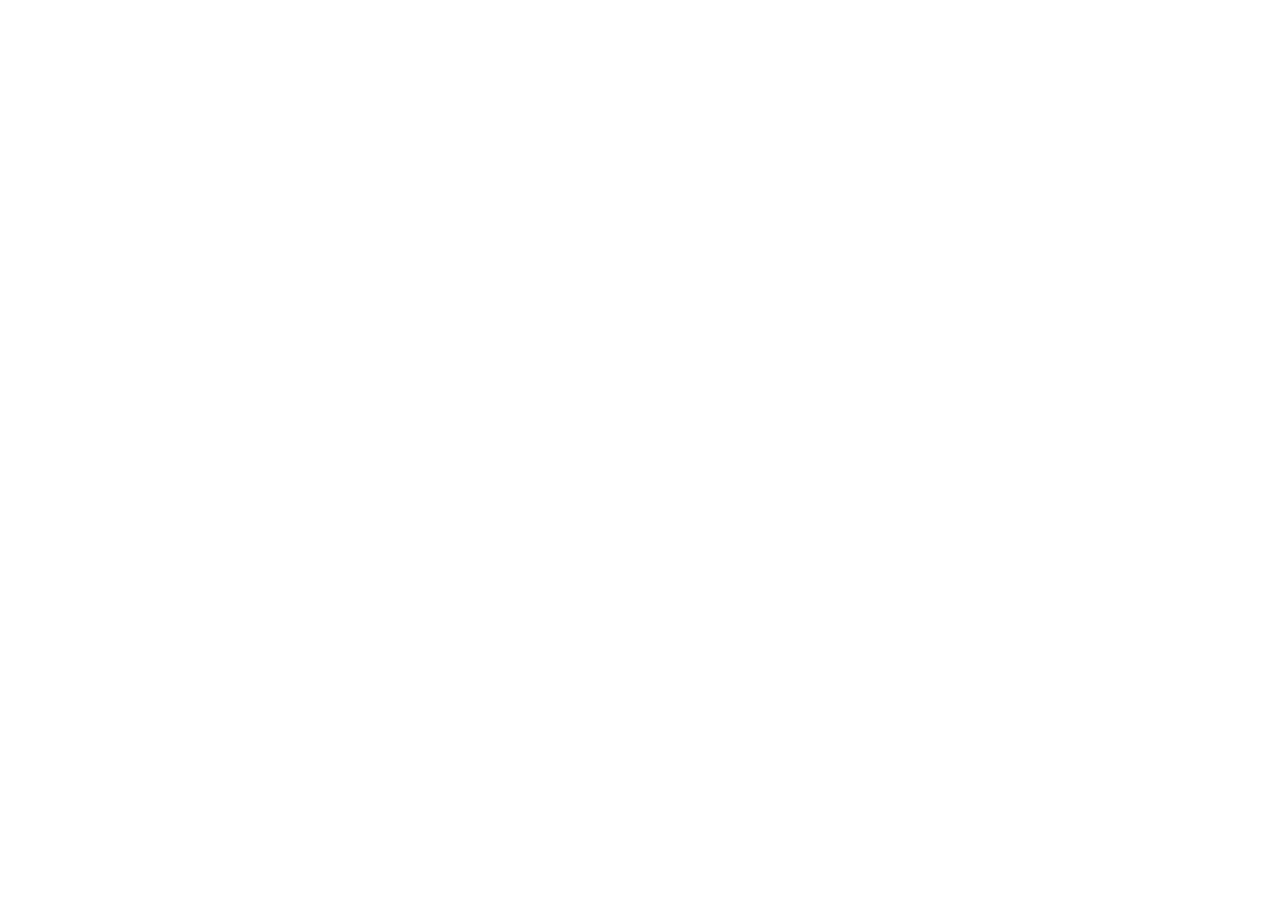
==== commit 5102387b: "Fix base path for GitHub Pages" ====
--- a/index.html
+++ b/index.html
@@ -2,11 +2,11 @@
 <html lang="en">
   <head>
     <meta charset="UTF-8" />
-    <link rel="icon" type="image/svg+xml" href="/favicon.svg" />
+    <link rel="icon" type="image/svg+xml" href="/gimme5-onboarding-prototype/favicon.svg" />
     <meta name="viewport" content="width=device-width, initial-scale=1.0" />
     <title>app</title>
-    <script type="module" crossorigin src="/assets/index-CNfrIv-6.js"></script>
-    <link rel="stylesheet" crossorigin href="/assets/index-g99oyAGu.css">
+    <script type="module" crossorigin src="/gimme5-onboarding-prototype/assets/index-DMuv-cCx.js"></script>
+    <link rel="stylesheet" crossorigin href="/gimme5-onboarding-prototype/assets/index-BUj3OJ1Q.css">
   </head>
   <body>
     <div id="root"></div>
